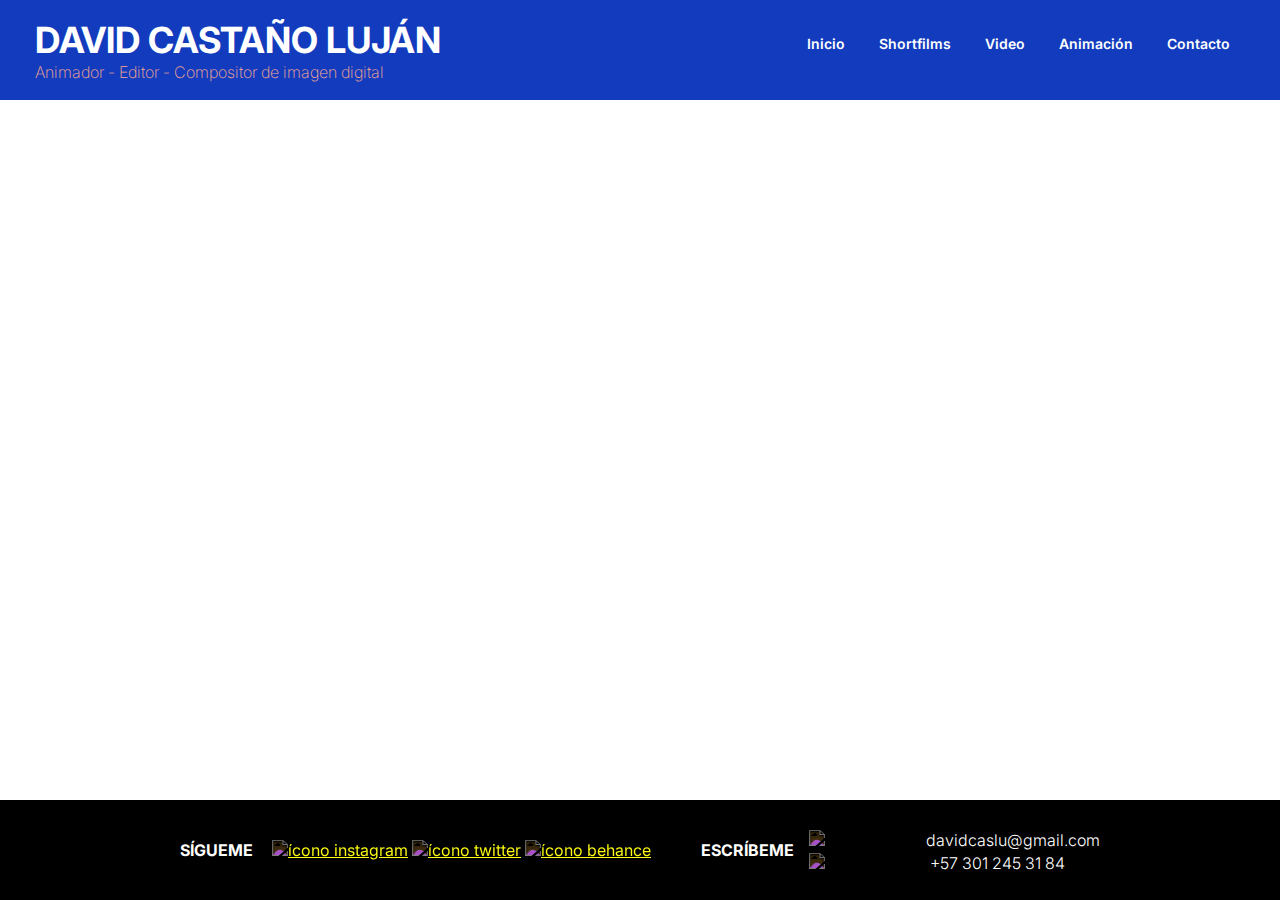
==== index.html @ 5db64148 "Add files via upload" ====
<!DOCTYPE html>
<html lang="en">
<head>
    <meta charset="UTF-8">
    <meta http-equiv="X-UA-Compatible" content="IE=edge">
    <meta name="viewport" content="width=device-width, initial-scale=1.0">
    <title>Portafolio David C</title>
    <link rel="icon" type="image/jpg" href="./imagenes/favicon.png"/>
    <link rel="stylesheet" href="estilos.css">
    <link rel="preconnect" href="https://fonts.googleapis.com">
    <link rel="preconnect" href="https://fonts.gstatic.com" crossorigin>
    <link href="https://fonts.googleapis.com/css2?family=Inter:wght@100;200;300;400;500;600;700;800;900&display=swap" rel="stylesheet">

</head>
<body>
    <section id="plantilla">
        <header>
            <div class="header_titulo">
                <h1>DAVID CASTAÑO LUJÁN</h1>
                <p class="header_subtitulo">Animador - Editor - Compositor de imagen digital</p>
            </div>
        </header>

        <div class="header_navegacion">
            <nav>
                <ul>
                    <li><a href="index.html">Inicio</a></li>
                    <li><a href="./paginas/shortfilms.html">Shortfilms</a></li>
                    <li><a href="./paginas/video.html">Video</a></li>
                    <li><a href="./paginas/animacion.html">Animación</a></li>
                    <li><a href="./paginas/contacto.html">Contacto</a></li>
                </ul>
            </nav>
        </div>
        

        <main>
            <iframe title="vimeo-player" src="https://player.vimeo.com/video/241405047?h=bc9d039a32" width="100%" height="720px" frameborder="0" allowfullscreen></iframe>
        </main>


        <footer class="footer_index">
            <div class="padreFlex">

                <div class="marginLados--25px">
                    <div class="footer--inline marginRight--15px">
                        <p class="textoBold footer--inline">SÍGUEME</p>
                    </div>
                    <div class="footer--inline">
                        <a href="https://www.instagram.com/davidcaslu/" target="_blank"><img src="./imagenes/instagram.png" class="filtroInvertir" alt="ícono instagram"></a>
                        <a href="https://twitter.com/davidcaslu" target="_blank"><img src="./imagenes/twitter.png" class="filtroInvertir" alt="ícono twitter"></a>
                        <a href="https://www.behance.net/davidcaslu" target="_blank"><img src="./imagenes/behance.png" class="filtroInvertir" alt="ícono behance"></a>
                    </div>
                </div>
                
                <div class="marginLados--25px subpadreFlex">
                    <div>
                        <p class="textoBold footer--inline marginRight--15px">ESCRÍBEME</p>
                    </div>
                    <div>
                        <a href="mailto:davidcaslu@gmail.com" target="_blank" class="enlaceBlancoSinSubrayar marginTopBottom--3px subpadreFlex" ><img src="./imagenes/mail.png" class="filtroInvertir" alt="ícono e-mail">
                            <span class="marginLeft--10px">davidcaslu@gmail.com</span> 
                        </a>
                        <a href="https://api.whatsapp.com/send?phone=573012453184" class="enlaceBlancoSinSubrayar marginTopBottom--3px" target="_blank"><img src="./imagenes/whatsapp.png" class="filtroInvertir" alt="ícono e-mail">
                            <span class="marginLeft--10px">+57 301 245 31 84</span>
                        </a>
                    </div>
                </div>
            </div>
        </footer>
    </section>
</body>
</html>
---- estilos.css ----
*{
    margin: 0px;
    padding: 0px;
}

#plantilla {
    display: grid;
    height: 100vh;
    grid-template-areas: 
        "title navegacion"
        "main main"
        "footer footer"
    ;
    grid-template-rows: 100px auto 100px;
    grid-template-columns: 1fr 1fr;

}


header{
    background-color: #123CBD;
    width: 100%;
    height: 100px;
    display:flex;
    align-items: center;
    justify-content: space-between;
    overflow: hidden;
}

.header_titulo{
    grid-area: title;
    display: flex;
    flex-direction: column;
    align-items: flex-start;
    justify-content: flex-start;
    margin-left: 35px;
    background-color: #123CBD;
    z-index: 2;
    
}

.header_navegacion{
    grid-area: navegacion;
    background-color: #123CBD;
}

nav {
    display: flex;
    -ms-flex-align: end;
    position: absolute;
    right: 0%;
    overflow: hidden;
    margin: 35px;
}




h1 {
    font-family: 'Inter', sans-serif;
    font-weight: bolder;
    font-size: 36px;
    color: white
}

.h1_paginas {
    font-family: 'Inter', sans-serif;
    font-weight: 800;
    font-size: 48px;
    text-align: center;
    margin: 45px;
    color: black;
    
}

.h2_paginas {
    font-family: 'Inter', sans-serif;
    font-weight: bolder;
    font-size: 36px;
    color: white
}

h3 {
    font-family: 'Inter', sans-serif;
    font-weight:600;
    font-size: 24 px;
    color: black
}

.p_descripcionPaginas {
    font-family: 'Inter', sans-serif;
    font-weight: 400;
    font-size: 14px;
    margin-left: 50px;
    margin-right: 50px;
    color: black
}

.header_subtitulo {
    font-family: 'Inter', sans-serif;
    font-weight: 200;
    font-size: 24 px;
    color: #FEA990

}




ul li{
    font-family: 'Inter', sans-serif;
    font-weight:600;
    font-size: 14px;
    color: white;
    text-align:right;
    display:inline;
    margin: 15px;

    
}

ul li a{
    text-decoration: none;
    color: white;
}


.video{
    width: 100%;
    height: 100%;
}

main {
    grid-area: main;
}

footer{
    grid-area: footer;
    font-family: 'Inter', sans-serif;
    background-color: #000000;
    width: 100%;
    height: 100px;
    display:flex;
    align-items:center;
    justify-content: center;
    color: white;
    /* position: fixed;
    left: 0;
    bottom: 0%;
    width: 100%; */
}

.footer_index{
    grid-area: footer;
    font-family: 'Inter', sans-serif;
    background-color: #000000;
    width: 100%;
    height: 100px;
    display:flex;
    align-items:center;
    justify-content: center;
    color: white;
    position: fixed;
    left: 0;
    bottom: 0%;
    width: 100%;
}

.footer_contacto{
    font-family: 'Inter', sans-serif;
    background-color: #000000;
    width: 100%;
    height: 100px;
    display:flex;
    align-items:center;
    justify-content: center;
    color: white;
    position: fixed;
    left: 0;
    bottom: 0%;
    width: 100%;
}

.footer--inline{
    display:inline;
}

.textoBold{
    font-weight: bolder;
}

.filtroInvertir{
    filter: invert(1);
}

.marginLeft--10px{
    margin-left: 10px;
}

.marginLados--25px{
    margin-right: 25px;
    margin-left:25px;
}

.marginRight--15px{
    margin-right: 15px;
}

.marginRight--30px{
    margin-right: 30px;
}

.marginTopBottom--3px{
    margin-top: 3px;
    margin-bottom: 3px;
}

.enlaceBlancoSinSubrayar{
    text-decoration: none;
    font-weight:300;
    color:white;
}

.padreFlex{
    display:flex;
    flex-direction: row;
    justify-content: center;
    align-items: center;
}

.subpadreFlex{
    display:flex;
    flex-direction: row;
    justify-content: center;
    align-items: center;
}

.section_tarjetas {
    display:flex;
    flex-direction: row;
    justify-content: center;
    align-items: center;
    flex-wrap: wrap;
}

.tarjetas {
    margin: 35px;
}

.p_tarjetas {
    font-family: 'Inter', sans-serif;
    font-weight: 400;
    font-size: 14px;
    color: black
}

#plantilla_formulario {
    display: grid;
    height: 245px;
    width: 620px;
    grid-column-gap: 10px;
    grid-row-gap: 10px;
    grid-template-areas: 
        "prefieres prefieres prefieres prefieres"
        "nombre camponombre mail campomail"
        "telefono campotelefono ciudad campociudad"
        "asunto campoasunto campoasunto campoasunto"
        "mensaje campomensaje campomensaje campomensaje"
        "enviar enviar enviar enviar"
    ;
    grid-template-rows: 25px 25px 25px 25px 120px 25px;
    grid-template-columns: 1fr 3fr 1fr 3fr;
}

/* ubicaciones formulario */

.ubicacion--prefieres {
    grid-area: prefieres;
    display: flex;
    justify-content: center;
}

.ubicacion--nombre {
    grid-area: nombre;
}

.ubicacion--camponombre {
    grid-area: camponombre;
}

.ubicacion--mail {
    grid-area: mail;
}

.ubicacion--campomail {
    grid-area: campomail;
}

.ubicacion--telefono {
    grid-area: telefono;
}

.ubicacion--campotelefono {
    grid-area: campotelefono;
}

.ubicacion--ciudad {
    grid-area: ciudad;
}

.ubicacion--campociudad {
    grid-area: campociudad;
}

.ubicacion--asunto {
    grid-area: asunto;
}

.ubicacion--campoasunto {
    grid-area: campoasunto;
}

.ubicacion--mensaje {
    grid-area: mensaje;
}

.ubicacion--campomensaje {
    grid-area: campomensaje;
}

.ubicacion--enviar {
    grid-area: enviar;
    display: flex;
    justify-content: center;
}


.formulario_boton {
    width: 105px;
    height: 40px;
    background-color: #123CBD;
    border-radius: 10px;
    font-family: 'Inter', sans-serif;
    font-weight: bold;
    text-align: center;
    color: white;
    font-size: 24px;
    border-width: 0;
    border-color: none;
}

.formulario_general {
    display: flex;
    justify-content: center;
    margin-top: 10px;
    font-family: 'Inter', sans-serif;
    font-weight: 400;
    font-size: 16px;
    color: black
}

.formulario_descripcion {
    font-family: 'Inter', sans-serif;
    font-weight: 400;
    text-align: center;
    font-size: 24px;
    margin-left: 50px;
    margin-right: 50px;
    color: black
}

.formulario--flexParejas{
    display: flex;
    flex-direction: row;
}

.formulario_input{
    width: 220px;
    height: 25px;
    margin-left: 10px;
    margin-right: 10px;
    background-color: #F2F2F2;
    border-width: 0;
    border-color: none;
    border-radius: 5px;
    color: #444444
    
}

.formulario_input--alargado{
    width: 535px;
    height: 25px;
    margin-left: 10px;
    margin-right: 10px;
    background-color: #F2F2F2;
    border-width: 0;
    border-color: none;
    border-radius: 5px;
    color: #444444
    
}

.formulario_input--grande{
    width: 535px;
    height: 120px;
    margin-left: 10px;
    margin-right: 10px;
    background-color: #F2F2F2;
    border-width: 0;
    border-color: none;
    border-radius: 5px;
    color: #444444
}

section div form div {
    margin: 5px;
}

.marginTop--10px{
    margin-top: 10px;
}


@media screen and (max-width:945px) {

    #plantilla {
        display: grid;
        height: 100vh;
        grid-template-areas: 
            "title"
            "navegacion"
            "main"
            "footer"
        ;
        grid-template-rows: 100px 30px auto 100px;
        grid-template-columns: 1fr;
    
    }

    header{
        align-items: center;
        justify-content: center;
        overflow: hidden;
    }

    .header_titulo{
        grid-area: title;
        margin-left: 25px;
        align-items: center;
        justify-content: center;
    }

    .header_navegacion{
        grid-area: navegacion;
        background-color: #000000;
        width: 100%;
        color: white;
        display: flex;
        align-items: center;
        justify-content: center;
    }

    nav {
        position:relative;
        
    }

    h1 {
        font-size: 32px;
        text-align: center;
    }

    .h2_paginas {
        font-size: 32px;
    }

    .header_subtitulo {
        font-family: 'Inter', sans-serif;
        font-weight: 200;
        font-size: 18 px;
        color: #FEA990
    
    }

    ul li{
        font-size: 12px;
        margin: 10px;
    
        
    }
}

@media screen and (max-width:643px) {

    #plantilla_formulario {
        display: grid;
        height: 245px;
        width: 310px;
        grid-template-rows: 25px 25px 25px 25px 120px 25px;
        grid-template-columns: 1fr 3fr 1fr 3fr;
    }
    
    .formulario_general {
        display: flex;
        justify-content: center;
        margin-top: 10px;
        font-family: 'Inter', sans-serif;
        font-weight: 400;
        font-size: 16px;
        color: black
    }
    
    .formulario_descripcion {
        font-family: 'Inter', sans-serif;
        font-weight: 400;
        text-align: center;
        font-size: 24px;
        margin-left: 50px;
        margin-right: 50px;
        color: black
    }
    
    .formulario--flexParejas{
        display: flex;
        flex-direction: row;
    }
    
    .formulario_input{
        width: 110px;
        height: 25px;
        margin-left: 10px;
        margin-right: 10px;
        background-color: #F2F2F2;
        border-width: 0;
        border-color: none;
        border-radius: 5px;
        color: #444444
        
    }
    
    .formulario_input--alargado{
        width: 312px;
        height: 25px;
        margin-left: 10px;
        margin-right: 10px;
        background-color: #F2F2F2;
        border-width: 0;
        border-color: none;
        border-radius: 5px;
        color: #444444
        
    }
    
    .formulario_input--grande{
        width: 312px;
        height: 120px;
        margin-left: 10px;
        margin-right: 10px;
        background-color: #F2F2F2;
        border-width: 0;
        border-color: none;
        border-radius: 5px;
        color: #444444
    }



}
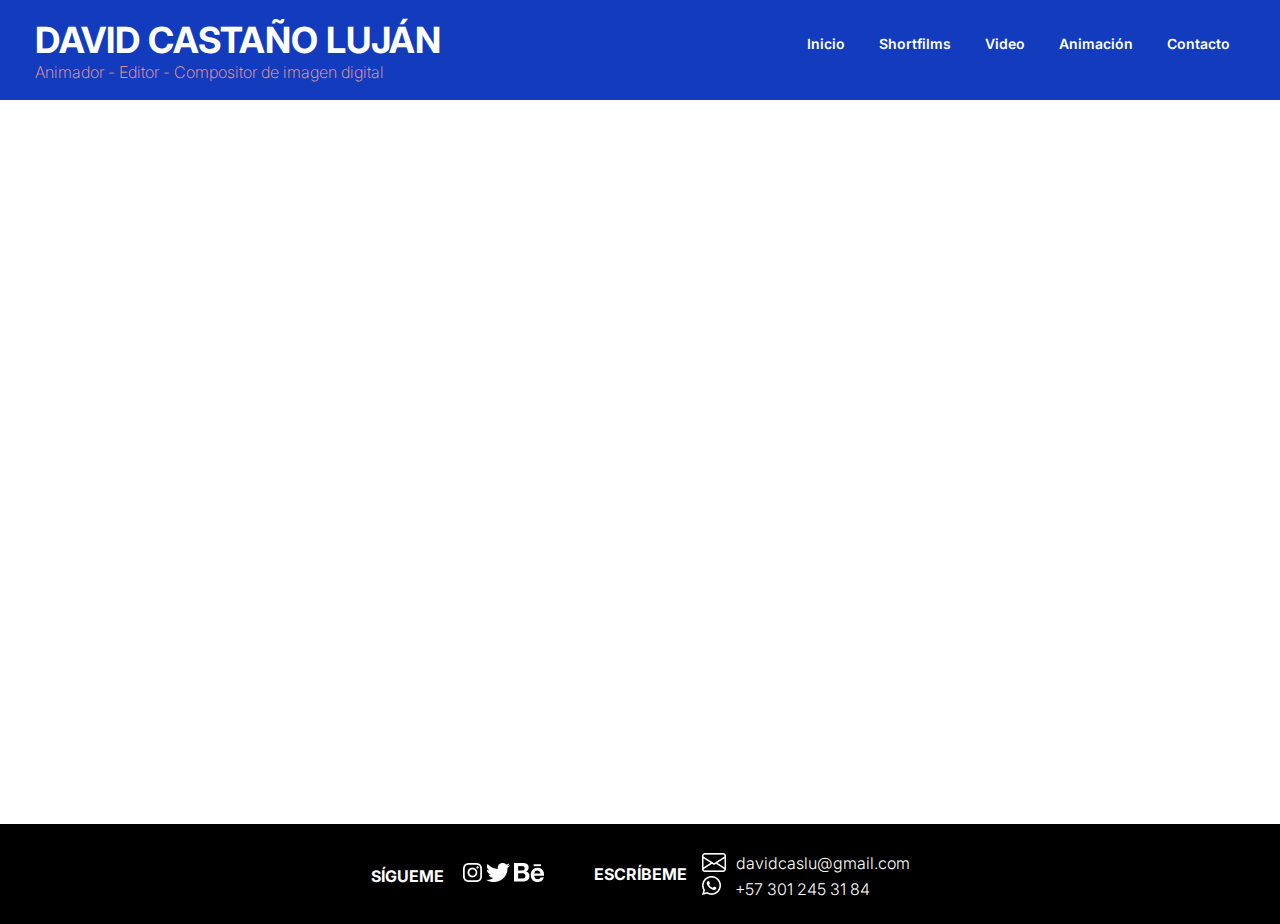
==== commit 67e9c079: "Add files via upload" ====
--- a/index.html
+++ b/index.html
@@ -41,7 +41,6 @@
 
         <footer class="footer_index">
             <div class="padreFlex">
-
                 <div class="marginLados--25px">
                     <div class="footer--inline marginRight--15px">
                         <p class="textoBold footer--inline">SÍGUEME</p>
--- a/estilos.css
+++ b/estilos.css
@@ -161,13 +161,14 @@
     align-items:center;
     justify-content: center;
     color: white;
-    position: fixed;
+    /* position: fixed;
     left: 0;
     bottom: 0%;
-    width: 100%;
+    width: 100%; */
 }
 
 .footer_contacto{
+    grid-area: footer;
     font-family: 'Inter', sans-serif;
     background-color: #000000;
     width: 100%;
@@ -176,10 +177,10 @@
     align-items:center;
     justify-content: center;
     color: white;
-    position: fixed;
+    /* position: fixed;
     left: 0;
     bottom: 0%;
-    width: 100%;
+    width: 100%; */
 }
 
 .footer--inline{
@@ -245,7 +246,7 @@
 }
 
 .tarjetas {
-    margin: 35px;
+    margin: 25px;
 }
 
 .p_tarjetas {
@@ -471,6 +472,10 @@
         text-align: center;
     }
 
+    .h1_paginas {
+        font-size: 40px;
+    }
+
     .h2_paginas {
         font-size: 32px;
     }
@@ -478,7 +483,7 @@
     .header_subtitulo {
         font-family: 'Inter', sans-serif;
         font-weight: 200;
-        font-size: 18 px;
+        font-size: 14px;
         color: #FEA990
     
     }
@@ -486,12 +491,33 @@
     ul li{
         font-size: 12px;
         margin: 10px;
-    
-        
+
     }
 }
 
 @media screen and (max-width:643px) {
+
+    h1 {
+        font-size: 24px;
+        text-align: center;
+    }
+
+
+    .h2_paginas {
+        font-size: 24px;
+    }
+
+    .header_subtitulo {
+        font-family: 'Inter', sans-serif;
+        font-weight: 200;
+        font-size: 12px;
+        color: #FEA990
+    
+    }
+
+    ul li{
+        font-size: 10px;
+        margin: 7px;
 
     #plantilla_formulario {
         display: grid;
